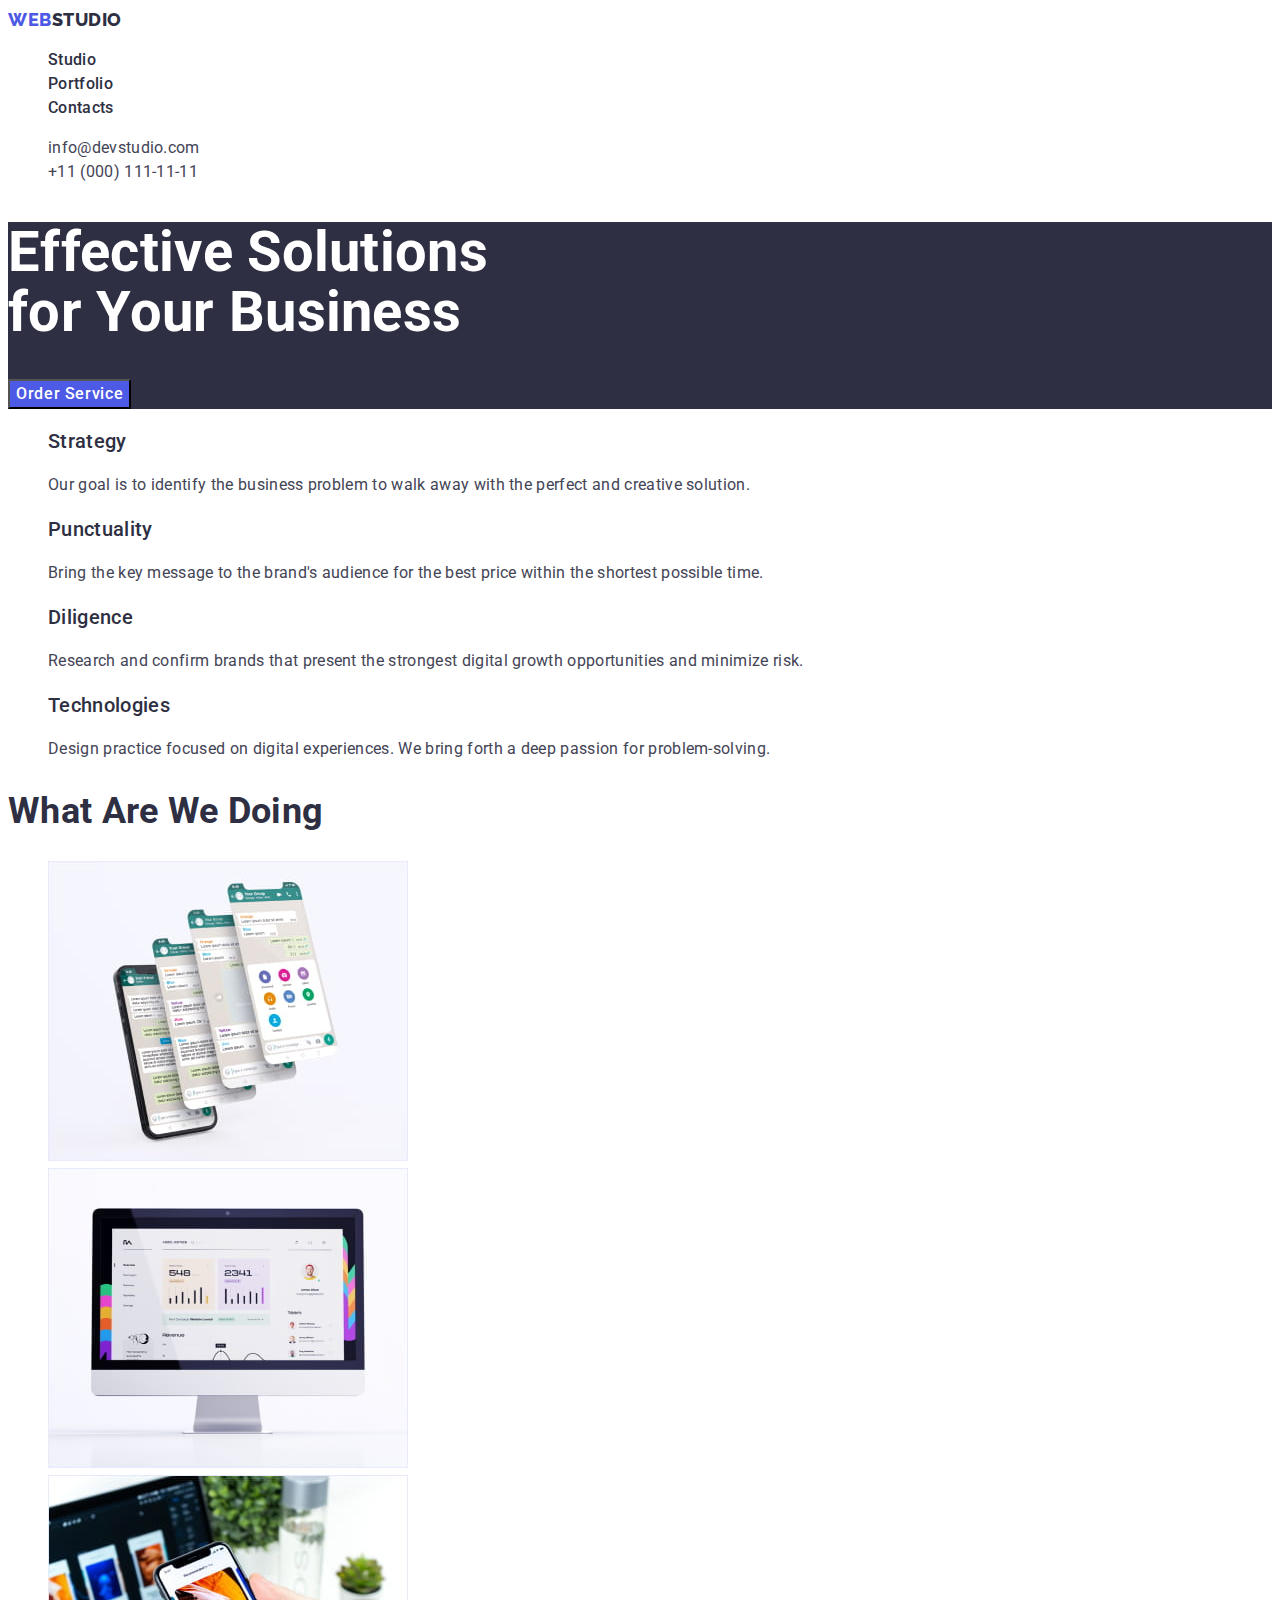
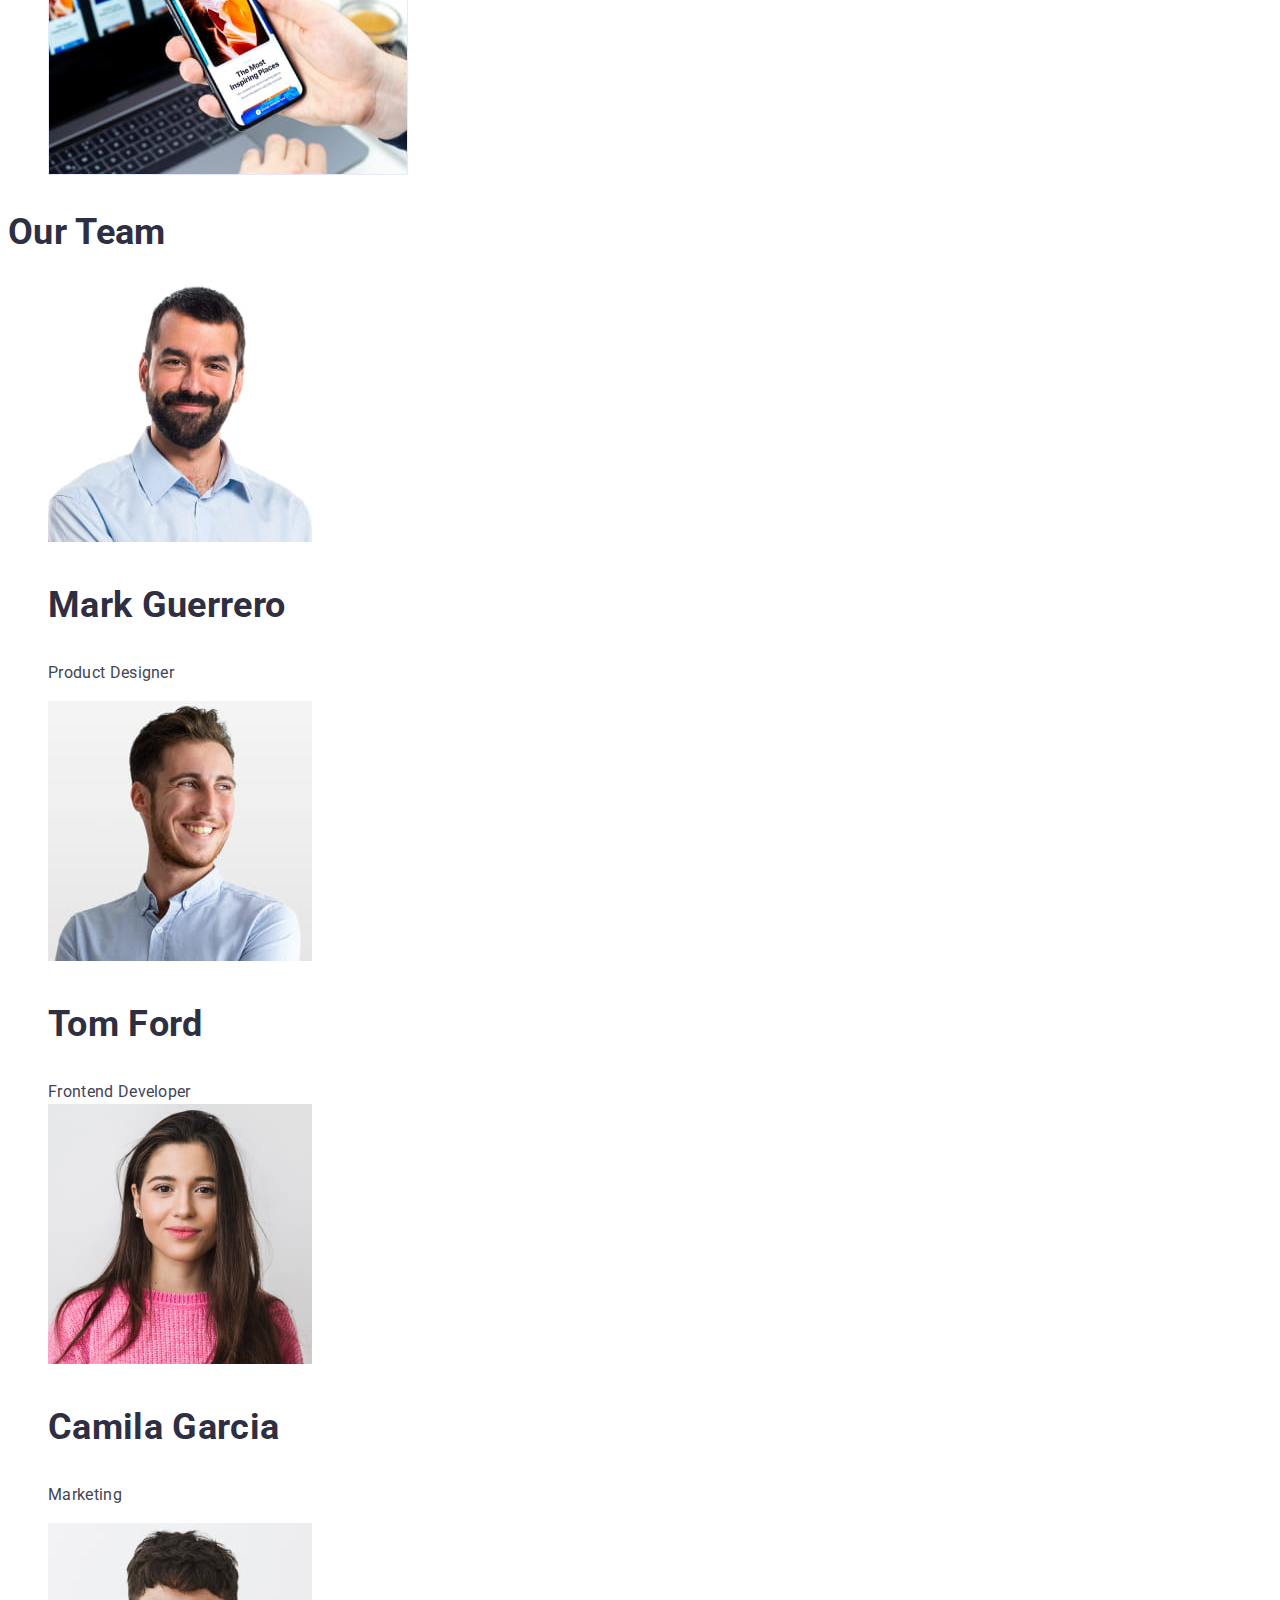
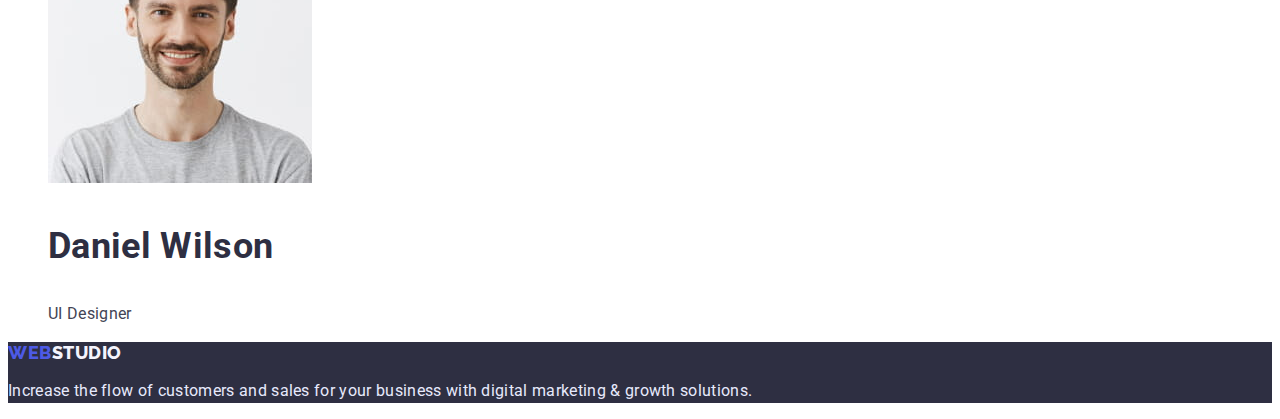
==== index.html @ 4a736a02 "Initial commit" ====
<!DOCTYPE html>
<html lang="en">
<head>
    <meta charset="UTF-8">
    <meta http-equiv="X-UA-Compatible" content="IE=edge">
    <meta name="viewport" content="width=, initial-scale=1.0">
    <title>Effective Solutions for Your Business</title>
    <!-- Fonst -->
    <link rel="preconnect" href="https://fonts.googleapis.com">
    <link rel="preconnect" href="https://fonts.gstatic.com" crossorigin>
    <link href="https://fonts.googleapis.com/css2?family=Raleway:wght@800&family=Roboto:wght@400;500;700;900&display=swap" rel="stylesheet">
    <!-- Custom styles --> 
    <link rel="stylesheet" href="./.css/common.css"/>
</head>
<body>
    <!--Header section-->
    <header class="header">
        <a class="header-logo link" href="/"><span class="logo">Web</span>Studio</a>
             <nav class="nav"> 
             <ul class="nav-list list">
                <li class="nav-item">
                    <a class="nav-link link" href="#">Studio</a>
                </li>
                <li class="nav-item">
                    <a class="nav-link link" href="./portfolio.html">Portfolio</a>
                </li>
                <li class="nav-item">
                    <a class="nav-link link" href="#">Contacts</a>
                </li>
            </ul>
            <address class="address">
            <ul class="address-list list">
                <li><a class="address-link link" href="mailto:info@devstudio.com">info@devstudio.com</a></li>
                <li><a class="address-link link" href="tel:+110001111111">+11 (000) 111-11-11</a></li>
            </ul>           
            </address>
        </nav>
    </header>
    <main>
    <!--Hero-->
    <section class="hero-section">
            <h1 class="main-hero-h">Effective Solutions <br> 
                for Your Business</h1>
            <button class="btn-hero"type="button">Order Service</button>
        </section>      
    <!--About us section-->
    <section class="section">
        <h2 hidden>About us</h2>
         <ul class="about-list list">
            <li>
                <h3 class="title">Strategy</h3>
                <p class="text">Our goal is to identify the business problem to walk away with the perfect and creative solution.</p>
            </li>
            <li>
                <h3 class="title">Punctuality</h3>
                <p class="text">Bring the key message to the brand's audience for the best price within the shortest possible time.</p>
            </li>
            <li>
                <h3 class="title">Diligence</h3>
                <p class="text">Research and confirm brands that present the strongest digital growth opportunities and minimize risk.</p>
            </li>
            <li>
                <h3 class="title">Technologies</h3>
                <p class="text">Design practice focused on digital experiences. We bring forth a deep passion for problem-solving.</p>
            </li>
        </ul>
    </section>
    <!--What are we doing section-->
    <section class="section">
        <h2 class="section-titel">What are we doing</h2>
        <ul class="we-list list">
            <li>
            <img src="./images/what-are-we-doing/teamwork.jpg" 
            alt="teamwork" 
            width="360" 
            height="300">
        </li>
            <li>
                <img src="./images/what-are-we-doing/solutions.jpg" 
                alt="solutions" 
                width="360" 
                height="300">
            </li>
            <li>
                <img src="./images/what-are-we-doing/inspiring.jpg" 
                alt="inspiring" 
                width="360" 
                height="300">
            </li>
        </ul>
    </section>
    <!--Our Team section-->
    <section class="section">
        <h2 class="section-titel">Our Team</h2>
        <ul class="team-list list">
            <li>
                <img src="./images/our-team/mark.jpg" 
                alt="Mark Guerrero Product Designer">
                <h3 class="section-titel" >Mark Guerrero</h3>
                <p class="text">Product Designer</p>
                </li>
            <li>
                <img src="./images/our-team/tom.jpg" 
                alt="Tom Ford Frontend Developer">
                <h3 class="section-titel">Tom Ford</h3>
                <pclass="text">Frontend Developer</pclass=>
            </li>
            <li>
                <img src="./images/our-team/camila.jpg" 
                alt="Camila Garcia Marketing">
                <h3 class="section-titel">Camila Garcia</h3>
                <p class="text">Marketing</p>
            </li>
            <li>
                <img src="./images/our-team/daniel.jpg" 
                alt="Daniel Wilson UI Designer">
                <h3 class="section-titel">Daniel Wilson</h3>
                <p class="text">UI Designer</p>
            </li>
        </ul>
    </section>    
    </main>
    <!--Footer section-->
    <footer class="footer">
        <a class="footer-logo link" href="/"><span class="logo">Web</span>Studio</a>  
        <p class="footer-text">Increase the flow of customers and sales for your business with digital marketing & growth solutions.</p> 
    </footer>
</body>
</html>
---- .css/common.css ----
:root  {
/* Fonts */
--primary-font: "Roboto", sans-serif;
--secondary-font: "Raleway", sans-serif;

/* Text colors */
--primary-txt-cl: #434455;
--secondary-txt-cl: #2E2F42;
--accent-txt-cl: #4D5AE5;
--light-txt-cl: #E7E9FC;
--wht-cl: #FFFFFF;
--light-dark-tx: #E7E9FC;
--light-wht-txt-cl:#F4F4FD;
  
/* BG colors */
--primary-bg-cl: #FFFFFF;
--accent-bg-cl: #2E2F42;
--secondary-bg-cl: #F4F4FD;
--contrast-bg-cl:#4D5AE5;
--deep-bg-cl: #404BBF;
}

/* reset styles */

.list {
list-style: none;
color: currentColor;
}

.link {
    text-decoration: none;
}

body {
font-family: var(--primary-font);
font-style: normal;
font-size: 16px;
line-height: calc(24/16);
letter-spacing: 0.02em;
background-color: var(--primary-bg-cl);
color: var(--primary-txt-cl);
}

/* btn styles */

.btn {
font-family: 'Roboto';
font-style: normal;
font-weight: 500;
font-size: 16px;
line-height: calc(24/16);
letter-spacing: 0.04em;
cursor: pointer;
color: var(--accent-txt-cl);
background-color: var(--secondary-bg-cl);
}
    
.btn:hover,
.btn:focus { 
background-color: var(--deep-bg-cl);
color: var(--wht-cl);
}
    
/* header styles */
.header-logo {
font-family: var(--secondary-font);
font-weight: 800;
font-size: 18px;
line-height: calc(24/18);
display: flex;
align-items: center;
letter-spacing: 0.03em;
text-transform: uppercase;
color: var(--secondary-txt-cl);
}
.logo {
color: var(--accent-txt-cl);
}
.nav-link {
font-weight: 500;
color: var(--secondary-txt-cl); 
}

.nav-link:hover,
.nav-link:focus,
.address-link:hover,
.address-link:focus {
    color: var(--accent-txt-cl);
}

.address-link {
font-style: normal;
color: var(--primary-txt-cl);
}


/* styles index body */
.hero-section {
background-color: var(--accent-bg-cl);
}

.main-hero-h {
font-weight: 700;
font-size: 56px;
line-height: calc(60/56);
color: var(--wht-cl);
}

.btn-hero { 
font-family: 'Roboto';
font-style: normal;
font-weight: 500;
font-size: 16px;
line-height: calc(24/16);
display: flex;
letter-spacing: 0.04em;
cursor: pointer;   
background-color: var(--contrast-bg-cl);
color: var(--wht-cl);
}

/* h3*/
.title
{ font-weight: 500;
font-size: 20px;
line-height: calc(24/20);
color: var(--secondary-txt-cl);
}

/*р2*/
.section-titel {
font-weight: 700;
font-size: 36px;
line-height: calc(40/36);
text-transform: capitalize;
color: var(--secondary-txt-cl);    
}

.samples {
font-weight: 500;
font-size: 20px;
line-height: calc(24/20);
letter-spacing: 0.02em;
color: var(--secondary-txt-cl);
}

.text {
color: var(--primary-txt-cl);
}

/* styles index footer*/
.footer-text {
color:  var(--light-dark-tx);    
}
.footer {
background-color: var(--accent-bg-cl);
}
.footer-logo {
    font-family: var(--secondary-font);
    font-weight: 800;
    font-size: 18px;
    line-height: calc(21/18);
    display: flex;
    align-items: center;
    letter-spacing: 0.03em;
    text-transform: uppercase;
    color: var(--light-wht-txt-cl);
    }
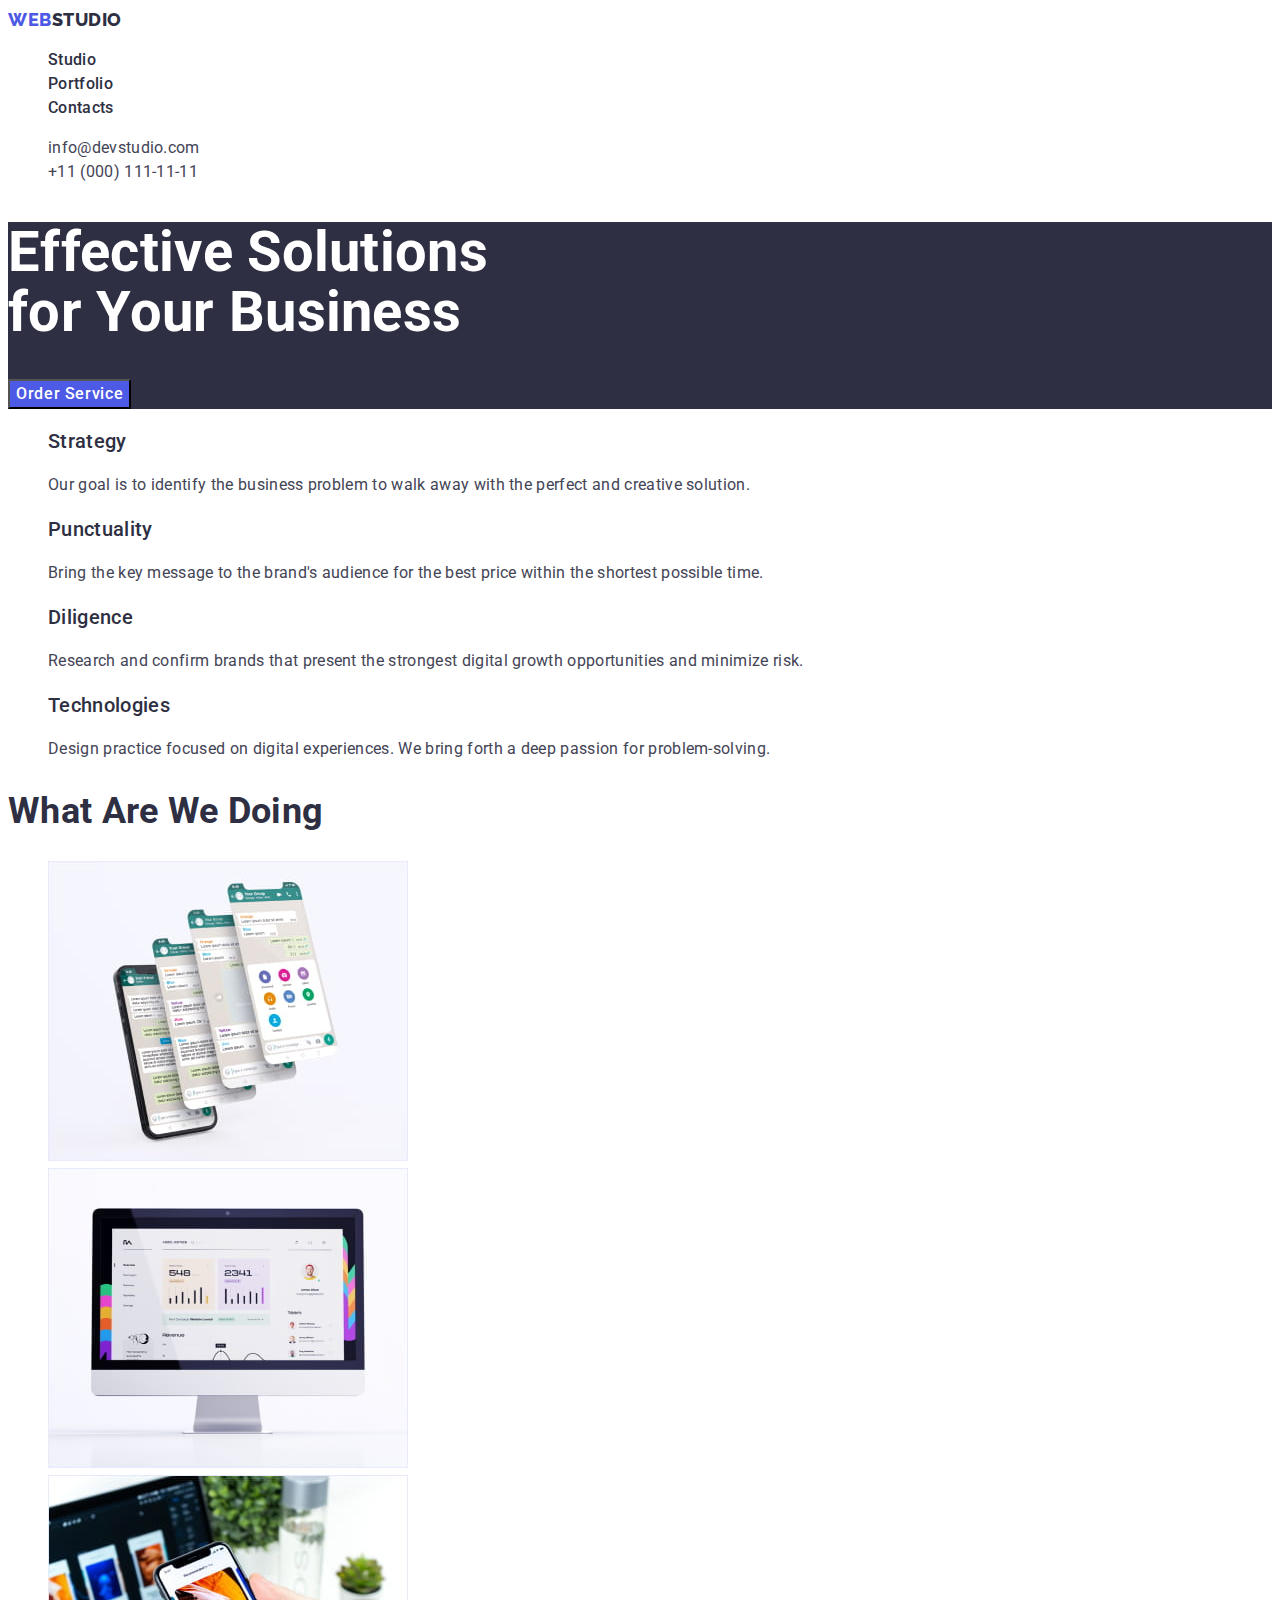
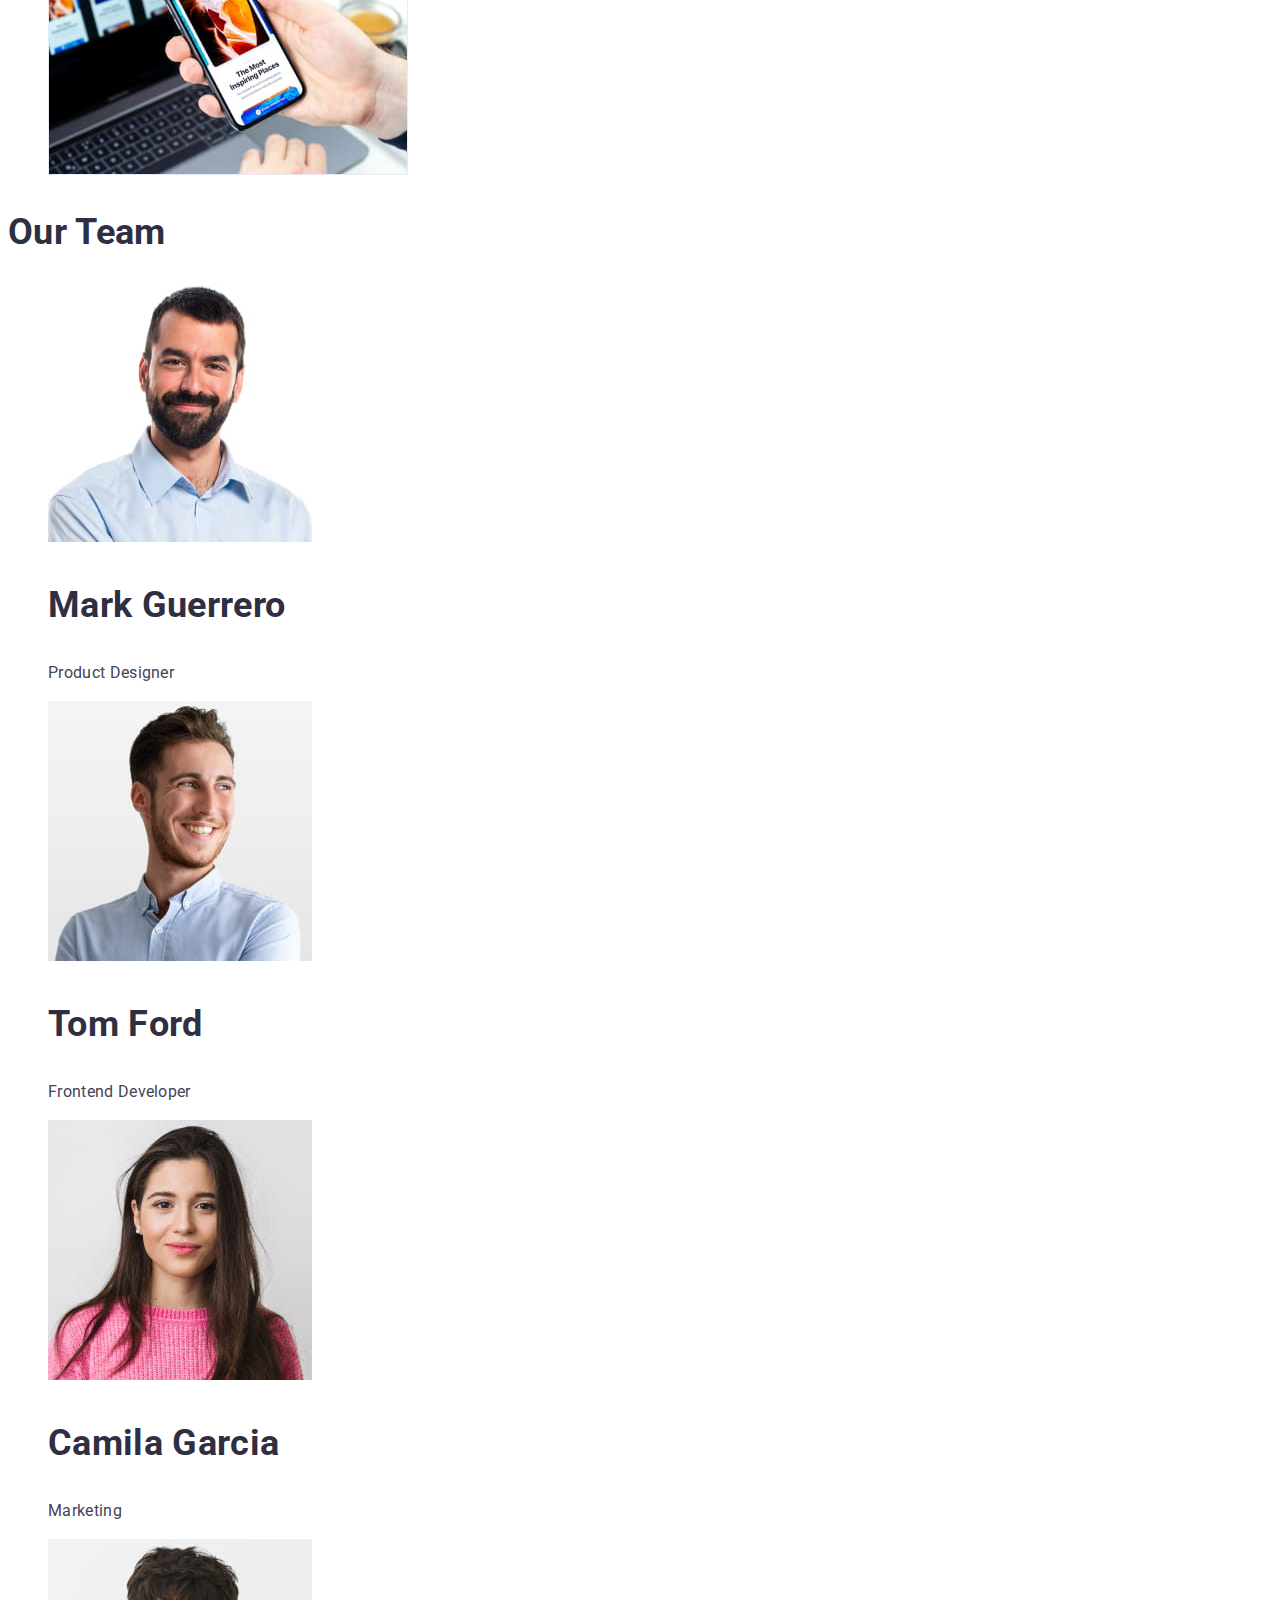
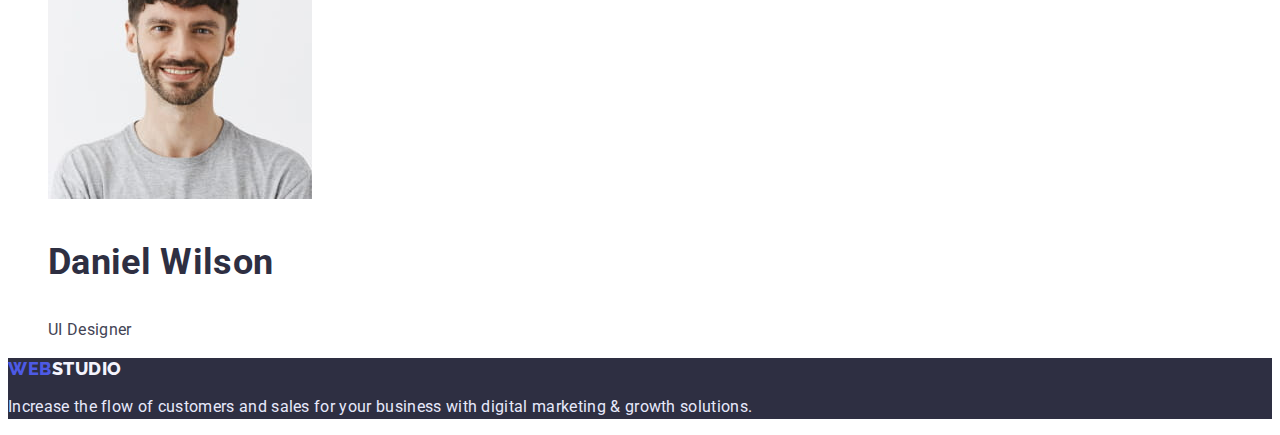
==== commit fa381495: "remarked mistake" ====
--- a/index.html
+++ b/index.html
@@ -10,7 +10,7 @@
     <link rel="preconnect" href="https://fonts.gstatic.com" crossorigin>
     <link href="https://fonts.googleapis.com/css2?family=Raleway:wght@800&family=Roboto:wght@400;500;700;900&display=swap" rel="stylesheet">
     <!-- Custom styles --> 
-    <link rel="stylesheet" href="./.css/common.css"/>
+    <link rel="stylesheet" href="./css/common.css">
 </head>
 <body>
     <!--Header section-->
@@ -41,7 +41,7 @@
     <section class="hero-section">
             <h1 class="main-hero-h">Effective Solutions <br> 
                 for Your Business</h1>
-            <button class="btn-hero"type="button">Order Service</button>
+            <button class="btn-hero" type="button">Order Service</button>
         </section>      
     <!--About us section-->
     <section class="section">
@@ -103,7 +103,7 @@
                 <img src="./images/our-team/tom.jpg" 
                 alt="Tom Ford Frontend Developer">
                 <h3 class="section-titel">Tom Ford</h3>
-                <pclass="text">Frontend Developer</pclass=>
+                <p class="text">Frontend Developer </p>
             </li>
             <li>
                 <img src="./images/our-team/camila.jpg" 
--- a/css/common.css
+++ b/css/common.css
@@ -0,0 +1,167 @@
+:root  {
+/* Fonts */
+--primary-font: "Roboto", sans-serif;
+--secondary-font: "Raleway", sans-serif;
+
+/* Text colors */
+--primary-txt-cl: #434455;
+--secondary-txt-cl: #2E2F42;
+--accent-txt-cl: #4D5AE5;
+--light-txt-cl: #E7E9FC;
+--wht-cl: #FFFFFF;
+--light-dark-tx: #E7E9FC;
+--light-wht-txt-cl:#F4F4FD;
+  
+/* BG colors */
+--primary-bg-cl: #FFFFFF;
+--accent-bg-cl: #2E2F42;
+--secondary-bg-cl: #F4F4FD;
+--contrast-bg-cl:#4D5AE5;
+--deep-bg-cl: #404BBF;
+}
+
+/* reset style*/
+.list {
+list-style: none;
+color: currentColor;
+}
+
+.link {
+    text-decoration: none;
+}
+
+body {
+font-family: var(--primary-font);
+font-style: normal;
+font-size: 16px;
+line-height: calc(24/16);
+letter-spacing: 0.02em;
+background-color: var(--primary-bg-cl);
+color: var(--primary-txt-cl);
+}
+
+/* btn styles */
+
+.btn {
+font-family: 'Roboto';
+font-style: normal;
+font-weight: 500;
+font-size: 16px;
+line-height: calc(24/16);
+letter-spacing: 0.04em;
+cursor: pointer;
+color: var(--accent-txt-cl);
+background-color: var(--secondary-bg-cl);
+}
+    
+.btn:hover,
+.btn:focus { 
+background-color: var(--deep-bg-cl);
+color: var(--wht-cl);
+}
+    
+/* header styles */
+.header-logo {
+font-family: var(--secondary-font);
+font-weight: 800;
+font-size: 18px;
+line-height: calc(24/18);
+display: flex;
+align-items: center;
+letter-spacing: 0.03em;
+text-transform: uppercase;
+color: var(--secondary-txt-cl);
+}
+.logo {
+color: var(--accent-txt-cl);
+}
+.nav-link {
+font-weight: 500;
+color: var(--secondary-txt-cl); 
+}
+
+.nav-link:hover,
+.nav-link:focus,
+.address-link:hover,
+.address-link:focus {
+    color: var(--accent-txt-cl);
+}
+
+.address-link {
+font-style: normal;
+color: var(--primary-txt-cl);
+}
+
+
+/* styles index body */
+.hero-section {
+background-color: var(--accent-bg-cl);
+}
+
+.main-hero-h {
+font-weight: 700;
+font-size: 56px;
+line-height: calc(60/56);
+color: var(--wht-cl);
+}
+
+.btn-hero { 
+font-family: 'Roboto';
+font-style: normal;
+font-weight: 500;
+font-size: 16px;
+line-height: calc(24/16);
+display: flex;
+letter-spacing: 0.04em;
+cursor: pointer;   
+background-color: var(--contrast-bg-cl);
+color: var(--wht-cl);
+}
+
+/* h3*/
+.title
+{ font-weight: 500;
+font-size: 20px;
+line-height: calc(24/20);
+color: var(--secondary-txt-cl);
+}
+
+/*р2*/
+.section-titel {
+font-weight: 700;
+font-size: 36px;
+line-height: calc(40/36);
+text-transform: capitalize;
+color: var(--secondary-txt-cl);    
+}
+
+.samples {
+font-weight: 500;
+font-size: 20px;
+line-height: calc(24/20);
+letter-spacing: 0.02em;
+color: var(--secondary-txt-cl);
+}
+
+.text {
+color: var(--primary-txt-cl);
+}
+
+/* styles index footer*/
+.footer-text {
+color:  var(--light-dark-tx);    
+}
+.footer {
+background-color: var(--accent-bg-cl);
+}
+.footer-logo {
+    font-family: var(--secondary-font);
+    font-weight: 800;
+    font-size: 18px;
+    line-height: calc(21/18);
+    display: flex;
+    align-items: center;
+    letter-spacing: 0.03em;
+    text-transform: uppercase;
+    color: var(--light-wht-txt-cl);
+    }
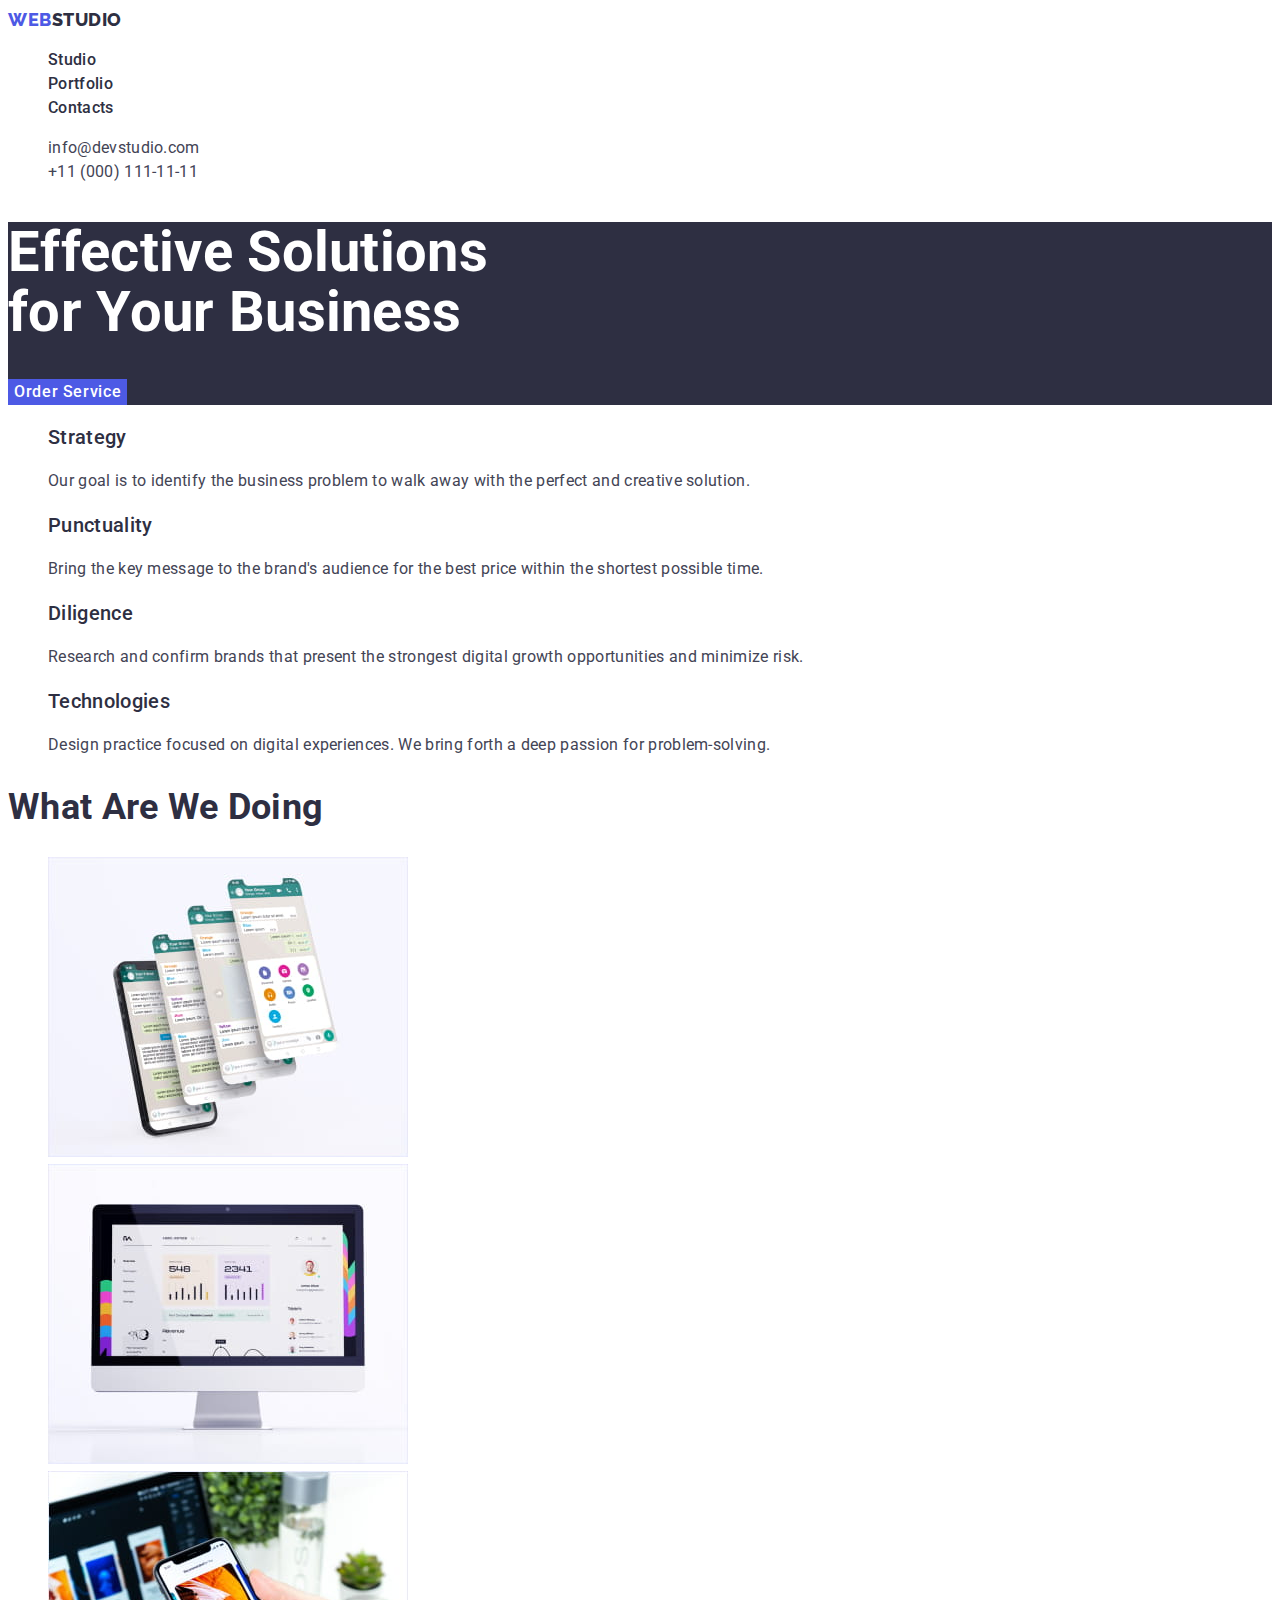
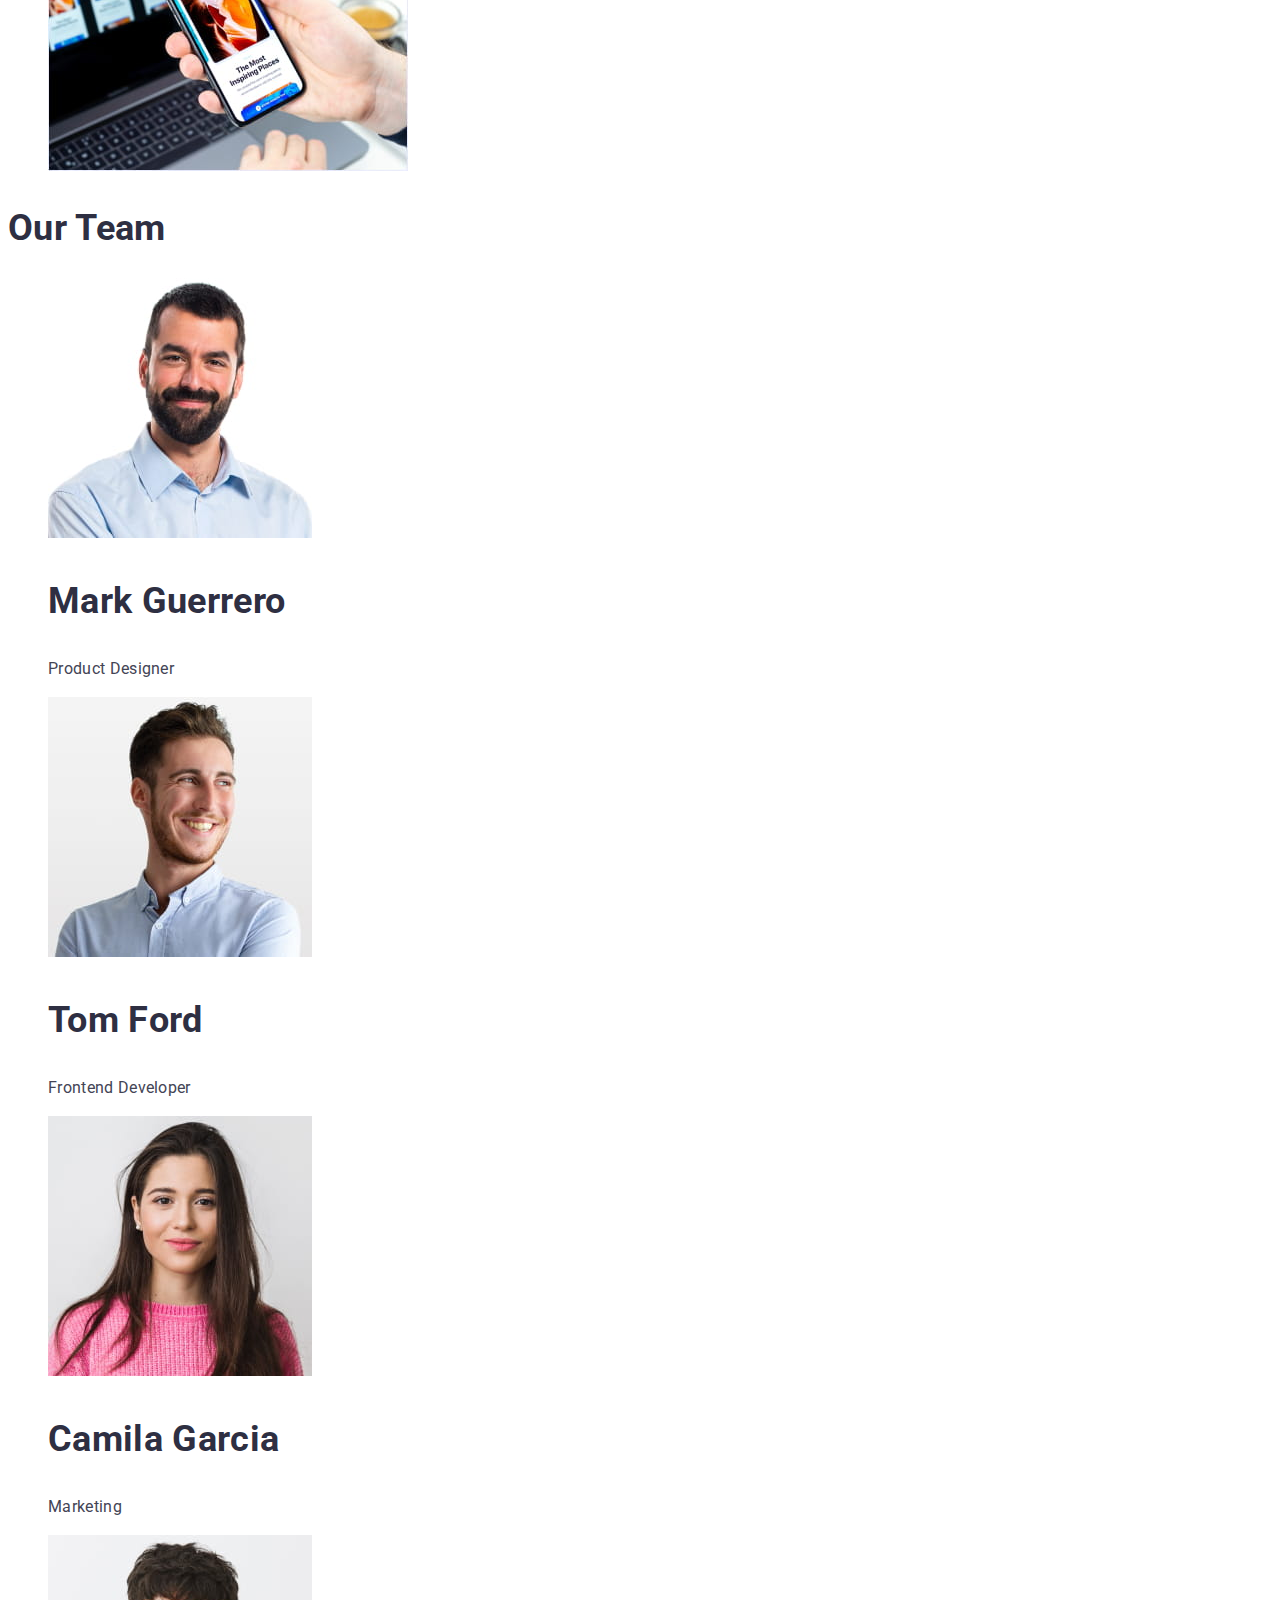
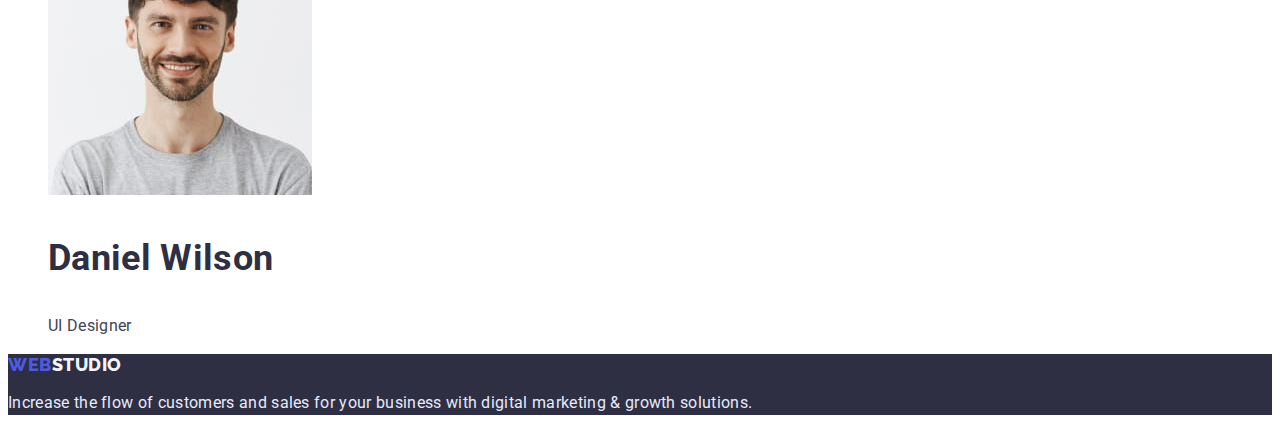
==== commit 5d2301ba: "btn classes add" ====
--- a/index.html
+++ b/index.html
@@ -41,7 +41,7 @@
     <section class="hero-section">
             <h1 class="main-hero-h">Effective Solutions <br> 
                 for Your Business</h1>
-            <button class="btn-hero" type="button">Order Service</button>
+            <button class="btn btn-hero" type="button">Order Service</button>
         </section>      
     <!--About us section-->
     <section class="section">
--- a/css/common.css
+++ b/css/common.css
@@ -50,16 +50,26 @@
 line-height: calc(24/16);
 letter-spacing: 0.04em;
 cursor: pointer;
+border: none;
+}
+
+.btn-hero { 
+display: flex;
+background-color: var(--contrast-bg-cl);
+color: var(--wht-cl);
+}
+    
+.btn-portfolio:hover,
+.btn-portfolio:focus { 
+background-color: var(--deep-bg-cl);
+color: var(--wht-cl);
+}
+
+.btn-portfolio {
 color: var(--accent-txt-cl);
 background-color: var(--secondary-bg-cl);
 }
-    
-.btn:hover,
-.btn:focus { 
-background-color: var(--deep-bg-cl);
-color: var(--wht-cl);
-}
-    
+
 /* header styles */
 .header-logo {
 font-family: var(--secondary-font);
@@ -72,6 +82,7 @@
 text-transform: uppercase;
 color: var(--secondary-txt-cl);
 }
+
 .logo {
 color: var(--accent-txt-cl);
 }
@@ -92,7 +103,6 @@
 color: var(--primary-txt-cl);
 }
 
-
 /* styles index body */
 .hero-section {
 background-color: var(--accent-bg-cl);
@@ -102,19 +112,6 @@
 font-weight: 700;
 font-size: 56px;
 line-height: calc(60/56);
-color: var(--wht-cl);
-}
-
-.btn-hero { 
-font-family: 'Roboto';
-font-style: normal;
-font-weight: 500;
-font-size: 16px;
-line-height: calc(24/16);
-display: flex;
-letter-spacing: 0.04em;
-cursor: pointer;   
-background-color: var(--contrast-bg-cl);
 color: var(--wht-cl);
 }
 
